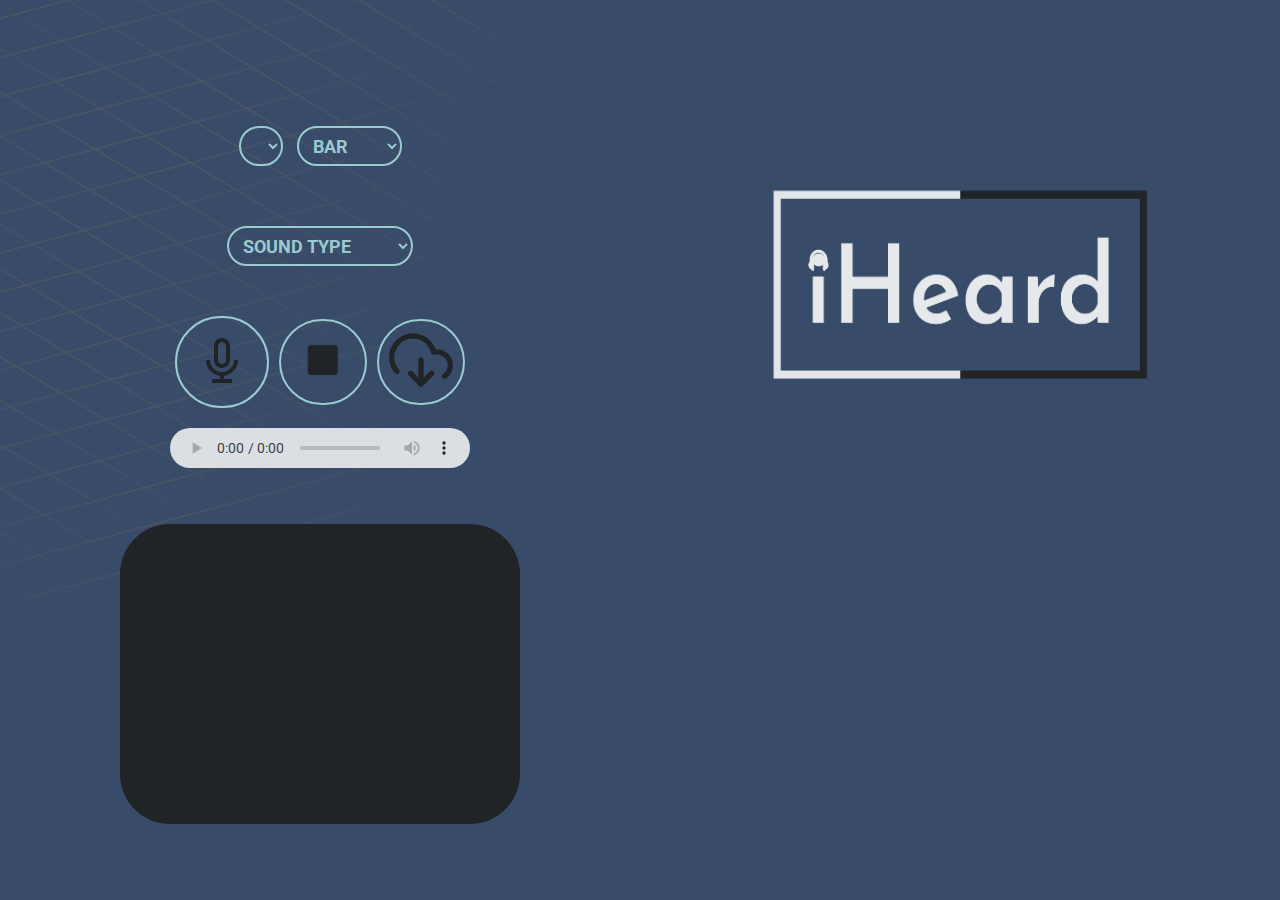
==== index.html @ 1b74ab81 "MAJOR changes" ====
<!DOCTYPE html>
<html lang="en" >
  <head>
    <meta charset="UTF-8">
    <meta name="viewport" content="width=device-width, initial-scale=1.0">
    <title>I Heard</title>
    <link href="https://fonts.googleapis.com/css2?family=Roboto:wght@700&display=swap" rel="stylesheet">
    <link rel="stylesheet" href="./style.css">
  </head>
  <body>
    <div class="app">
      <div>
        <img style="position: absolute; max-width: 100%; left: 0px; top: 0px; z-index: -1;" src="./img/Grid BG.svg" alt="">
      </div>
      <div>
          <select name="" id="micSelect"></select>
          <select id="visSelect">
            <option value="frequencybars">Bar</option>
            <option value="sinewave">Wave</option>
            <option value="circle">Circle</option>
          </select>
      </div>

      <div>
        <select name="" id="sound_class">
          <option value="" selected disabled hidden>Sound Type</option>
          <option value="ambient">Ambient Sound</option>
          <option value="texttospeech">Text to Speech</option>
        </select>
      </div>

      <div class="audio-controls">
        <button id="record">
          <img src="./img/record.svg" alt="">
        </button>
        <button id="stop">
          <img src="./img/stop.png" alt="">
        </button>
        <button>
          <a id="download">
            <img src="./img/dload.png" alt="">
          </a>
        </button>
      </div>
      <div class="audio-controls">
        <audio id="audio" controls></audio>
      </div>

      <div id="msg">Recording...</div>

      <canvas width="400" height="300"></canvas>
      
    </div>
    <div class="app2">

      <img class="app2_img1" src="./img/logo2.png" alt="">
      <div class="resultTextDiv">
        
        <p id="resultText">The text from the API</p>    
      </div>

    </div>
    <script src="script.js"></script>
  </body>
</html>
---- style.css ----
* {
    box-sizing: border-box;
    margin: 0;
    padding: 0;
    font-family: "Roboto", sans-serif;
}

html,
body {
    background: #1d3354 center center no-repeat;
    opacity: 0.879;
    background-size: cover;
    display: flex;
    overflow: hidden;
    color: black;
    height: 100%;
    width: 100%;
    scroll-behavior: smooth;
}

.app {
    /* background-color: #467599; */
    display: flex;
    flex-direction: column;
    align-items: center;
    text-align: center;
    justify-content: center;
    padding-top: 20px;
    height: 100%;
    width: 50%;
}

#msg {
    visibility: hidden;
    color: red;
    font-weight: bold;
    font-size: 22px;
    font-family: Verdana;
    margin: 15px auto 15px auto;
}

button {
    text-transform: uppercase;
    color: #9ed8db;
    padding: 7px 10px;
    border-radius: 50px;
    border: 2.5px solid #9ed8db;
    font-size: 18px;
    font-weight: bold;
    background: transparent;
    transition: 0.4s ease-in-out;
    margin: 30px 5px;
}

button:hover {
    background: #9ed8db;
    cursor: pointer;
    color: black;
}

.audio-controls {
    display: flex;
    align-items: center;
    padding-top: 20px;
    justify-content: center;
}

.audio-controls button {
    margin: 0px 5px;
}

canvas {
    border-radius: 50px;
    background-color: black;
}

select {
    text-transform: uppercase;
    color: #9ed8db;
    padding: 5px 10px;
    border-radius: 50px;
    border: 2.5px solid #9ed8db;
    font-size: 18px;
    font-weight: bold;
    background: transparent;
    transition: 0.4s ease-in-out;
    margin: 30px 5px;
    height: 40px;
}

select:hover {
    background: #9ed8db;
    cursor: pointer;
    color: black;
}

a {
    text-decoration: none;
    color: inherit;
}

audio {
    height: 40px;
}

.app2 {
    display: flex;
    flex-direction: column;
    align-items: center;
    text-align: center;
    justify-content: center;
    padding-top: 20px;
    height: 100%;
    width: 50%;
}

.app2_img1 {
    margin-bottom: 55px;
    padding: 20px;
    width: 465px;
    height: 350px;
}

#resultText {
    margin: 30px;
    padding: 30px;
    visibility: hidden;
    font-size: 60px;
    color: #c95a4c;
}

/* .app2_img2 {
    border-radius: 50px;
    height: 300;
    width: 400;
    margin: 40px;
    margin-top: 20px;
} */

@media (max-width: 768px) {
    body {
        flex-direction: column;
        justify-content: center;
        align-items: center;
        text-align: center;
        padding-top: 20px;
        height: 100%;
        width: 100%;
    }
}
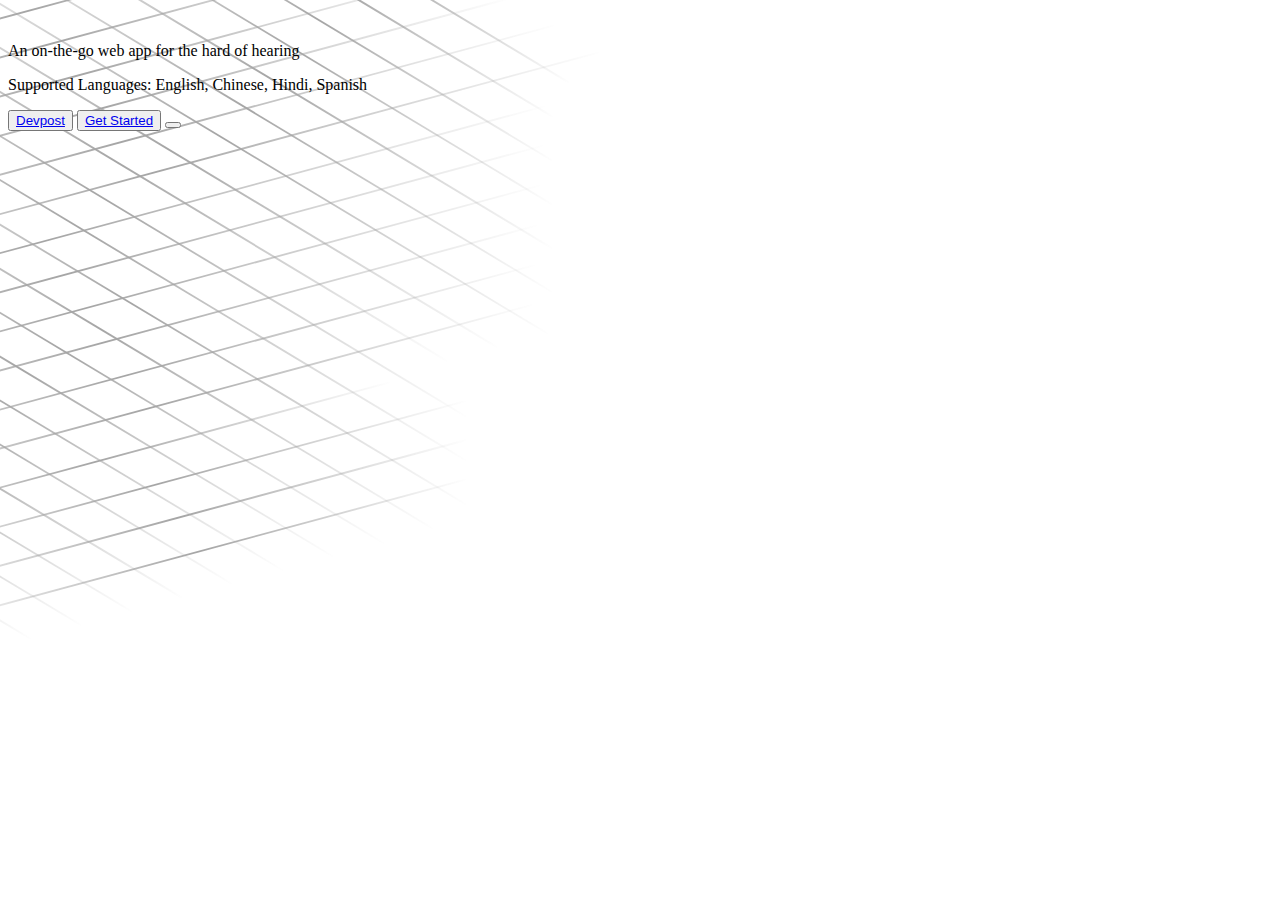
==== commit e814eaf6: "add tab icon" ====
--- a/index.html
+++ b/index.html
@@ -1,65 +1,38 @@
 <!DOCTYPE html>
-<html lang="en" >
-  <head>
+<html lang="en">
+<head>
     <meta charset="UTF-8">
     <meta name="viewport" content="width=device-width, initial-scale=1.0">
-    <title>I Heard</title>
-    <link href="https://fonts.googleapis.com/css2?family=Roboto:wght@700&display=swap" rel="stylesheet">
-    <link rel="stylesheet" href="./style.css">
-  </head>
-  <body>
-    <div class="app">
-      <div>
-        <img style="position: absolute; max-width: 100%; left: 0px; top: 0px; z-index: -1;" src="./img/Grid BG.svg" alt="">
-      </div>
-      <div>
-          <select name="" id="micSelect"></select>
-          <select id="visSelect">
-            <option value="frequencybars">Bar</option>
-            <option value="sinewave">Wave</option>
-            <option value="circle">Circle</option>
-          </select>
-      </div>
-
-      <div>
-        <select name="" id="sound_class">
-          <option value="" selected disabled hidden>Sound Type</option>
-          <option value="ambient">Ambient Sound</option>
-          <option value="texttospeech">Text to Speech</option>
-        </select>
-      </div>
-
-      <div class="audio-controls">
-        <button id="record">
-          <img src="./img/record.svg" alt="">
-        </button>
-        <button id="stop">
-          <img src="./img/stop.png" alt="">
-        </button>
-        <button>
-          <a id="download">
-            <img src="./img/dload.png" alt="">
-          </a>
-        </button>
-      </div>
-      <div class="audio-controls">
-        <audio id="audio" controls></audio>
-      </div>
-
-      <div id="msg">Recording...</div>
-
-      <canvas width="400" height="300"></canvas>
-      
+    <title>iHeard</title>
+    <link rel="stylesheet" href="./index.css">
+    <link rel="icon" href="./img/logo3.png" />
+    <script src="https://use.fontawesome.com/418cf11781.js"></script>
+</head>
+<body>
+    <div class="container">
+        <div>
+            <img style="position: absolute; max-width: 100%; left: 0px; top: 0px; z-index: -1;" src="./img/Grid BG.svg" alt="">
+        </div>
+        <div>
+            <img id="logo"src="./img/logo3.png" alt="">
+        </div>
+        <div>
+            <p>An on-the-go web app for the hard of hearing</p>
+            <p>Supported Languages: English, Chinese, Hindi, Spanish</p>
+        </div>
+        <div>
+            <button>
+                <a href="https://devpost.com/software/iheard">Devpost</a>
+            </button>
+            <button>
+                <a href="app.html">Get Started</a>
+            </button>
+            <button> 
+                <a  href="https://github.com/ywalia01/iheard"><i class="fa fa-lg fa-github"></i></a> 
+            </button>
+        </div>
+        
     </div>
-    <div class="app2">
-
-      <img class="app2_img1" src="./img/logo2.png" alt="">
-      <div class="resultTextDiv">
-        
-        <p id="resultText">The text from the API</p>    
-      </div>
-
-    </div>
-    <script src="script.js"></script>
-  </body>
+    
+</body>
 </html>